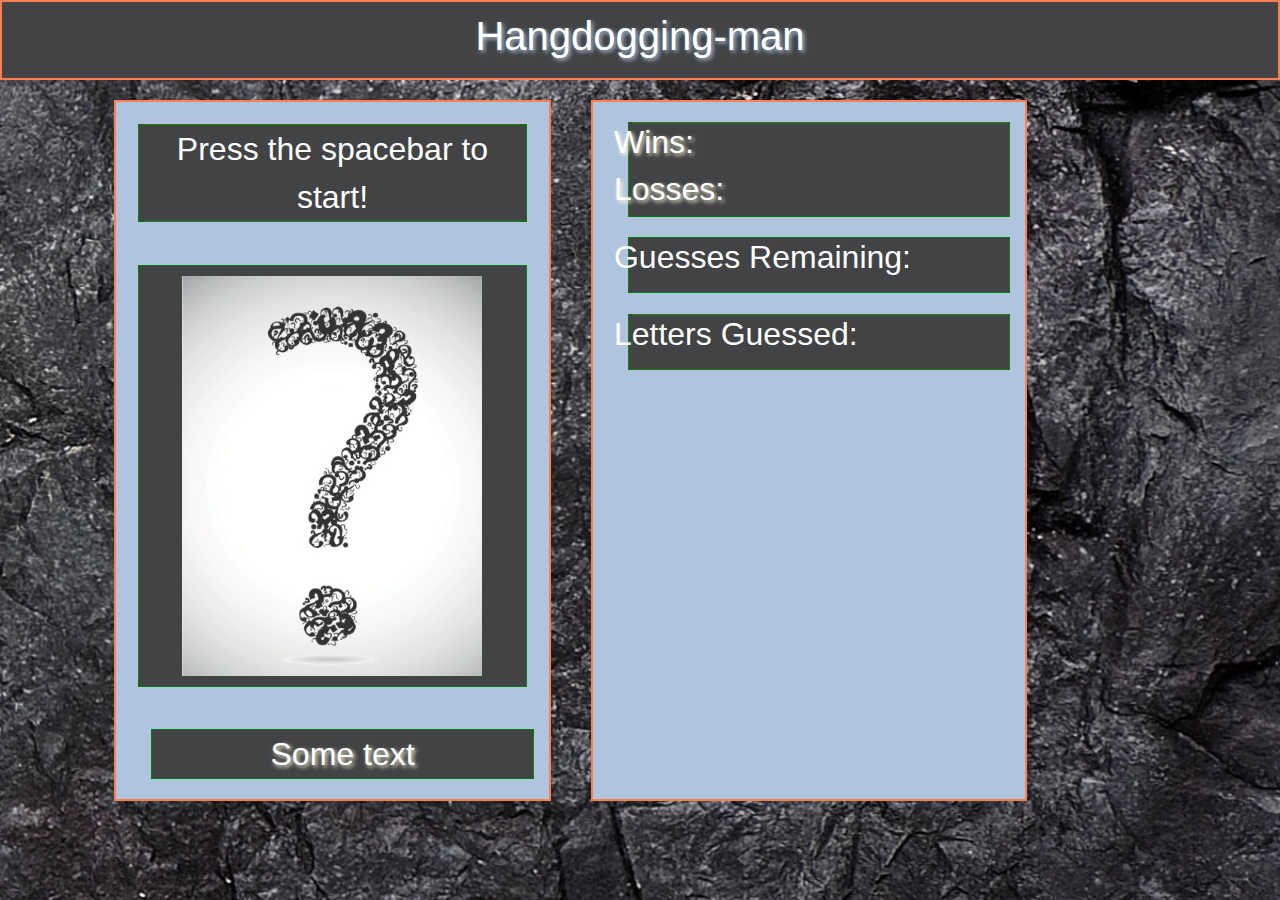
==== index.html @ c504e928 "Tried to impliment duplication checking and a restart function." ====
<!DOCTYPE html>
<html lang="en">

<head>
    <meta charset="UTF-8">
    <meta name="viewport" content="width=device-width, initial-scale=1.0">
    <meta http-equiv="X-UA-Compatible" content="ie=edge">
    <title>Word Guess</title>
    <link rel="stylesheet" href="https://stackpath.bootstrapcdn.com/bootstrap/4.4.1/css/bootstrap.min.css" integrity="sha384-Vkoo8x4CGsO3+Hhxv8T/Q5PaXtkKtu6ug5TOeNV6gBiFeWPGFN9MuhOf23Q9Ifjh" crossorigin="anonymous">
    <link rel="stylesheet" type="text/css" href="assets/css/style.css">
</head>

<body>
    <header>
        <!-- make a nice header -->
        <h1>Hangdogging-man</h1>
    </header>

    <!-- layout two columns -->
    <div class="row">
        <div class="col-md-1"></div>

        <div id="gameField" class="col-md-4">
            <!-- Column 1 contains the word to be guessed and any images -->
            <div id="picBox" class="row">
                <div id="pBHeader" class="feildStyle" class="row"></div>
                <div id="picBorder" class="feildStyle" class="row">
                    <img id="pic" class="image-responsive" src="assets/images/QuestionMark2.jpg">
                </div>
            </div>
            <div id="gameBlanks" class="feildStyle" class="row">Some text</div>

        </div>

        <!-- Column 2 contains score, guesses remaining, and unused letters already guessed -->

        <div id="feedBackField" class="col-md-4">
            <div class="feildStyle" id="score">
                <div class="row">
                    <h2>Wins: </h2>
                    <h2 id="wins"></h2>
                </div>
                <div class="row">
                    <h2>Losses: </h2>
                    <h2 id="losses"></h2>
                </div>
            </div>
            <div class="feildStyle" id="guesses">
                <div class="row">
                    <h2>Guesses Remaining:</h2>
                </div>
                <div class="row" id="guessesLeft">
                    <h2></h2>
                </div>

            </div>
            <div class="feildStyle" id="lettersGuessed">
                <div class="row">
                    <h2>Letters Guessed:</h2>
                </div>
                <div class="row" id="wrongLtrs">
                    <h2></h2>
                </div>

            </div>


        </div>


        <div class="col-md-1"></div>
    </div>



    <div id="test">

    </div>


</body>

<script src="/assets/javascript/game6.js"></script>

</html>
---- assets/css/style.css ----
header {
    background-color: rgb(65, 67, 68);
    color: white;
    font-family: Verdana, Geneva, Tahoma, sans-serif;
    margin: 0 auto;
    text-align: center;
    padding: 10px 10px;
    text-shadow: lightsteelblue 2px 2px 4px;
    border-color: coral;
    border-style: solid;
    border-width: 2px;
}

body {
    background-image: url("/assets/images/bgRock.jpg");
    background-repeat: no-repeat;
    background-size: 100%;
}

#gameField {
    background-color: lightsteelblue;
    border-style: solid;
    border-color: coral;
    border-width: 2px;
    margin: 20px 20px;
}

#feedBackField {
    background-color: lightsteelblue;
    border-style: solid;
    border-color: coral;
    border-width: 2px;
    margin: 20px 20px;
}

.feildStyle {
    width: 95%;
    border-style: solid;
    border-width: 1px;
    border-color: green;
    background-color: rgb(65, 67, 68);
    margin: 5%;
    font-family: Verdana, Geneva, Tahoma, sans-serif;
    font-size: 2em;
    color: white;
    text-align: center;
}

#pic {
    margin: 0 auto;
    padding: 10px;
}

#gameBlanks {
    text-shadow: cornsilk 2px 2px 4px;
}

#score {
    text-shadow: cornsilk 2px 2px 4px;
}
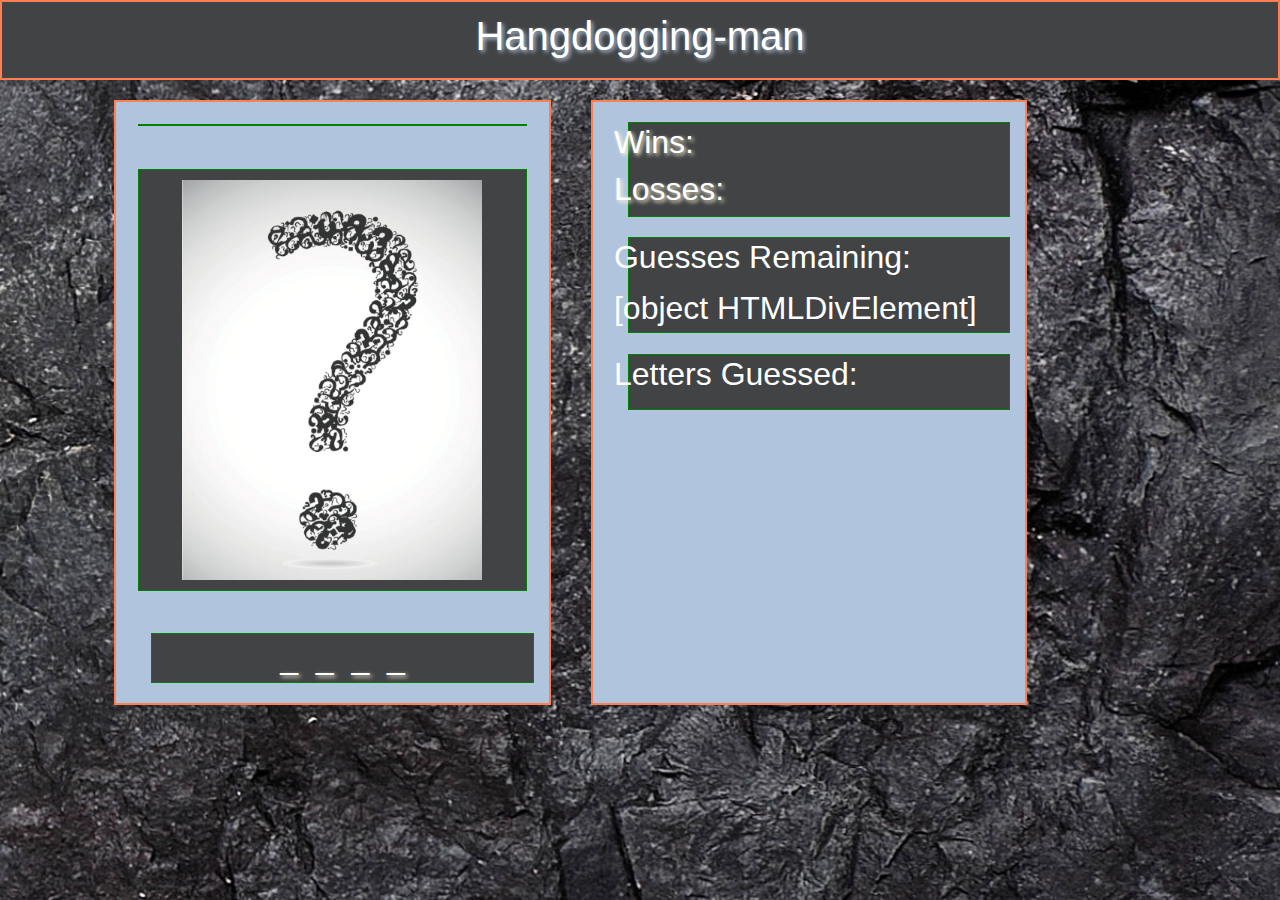
==== commit 669f37ac: "Another total rebuild.  Trying to work in a more" ====
--- a/index.html
+++ b/index.html
@@ -80,6 +80,6 @@
 
 </body>
 
-<script src="/assets/javascript/game6.js"></script>
+<script src="/assets/javascript/brandNew.js"></script>
 
 </html>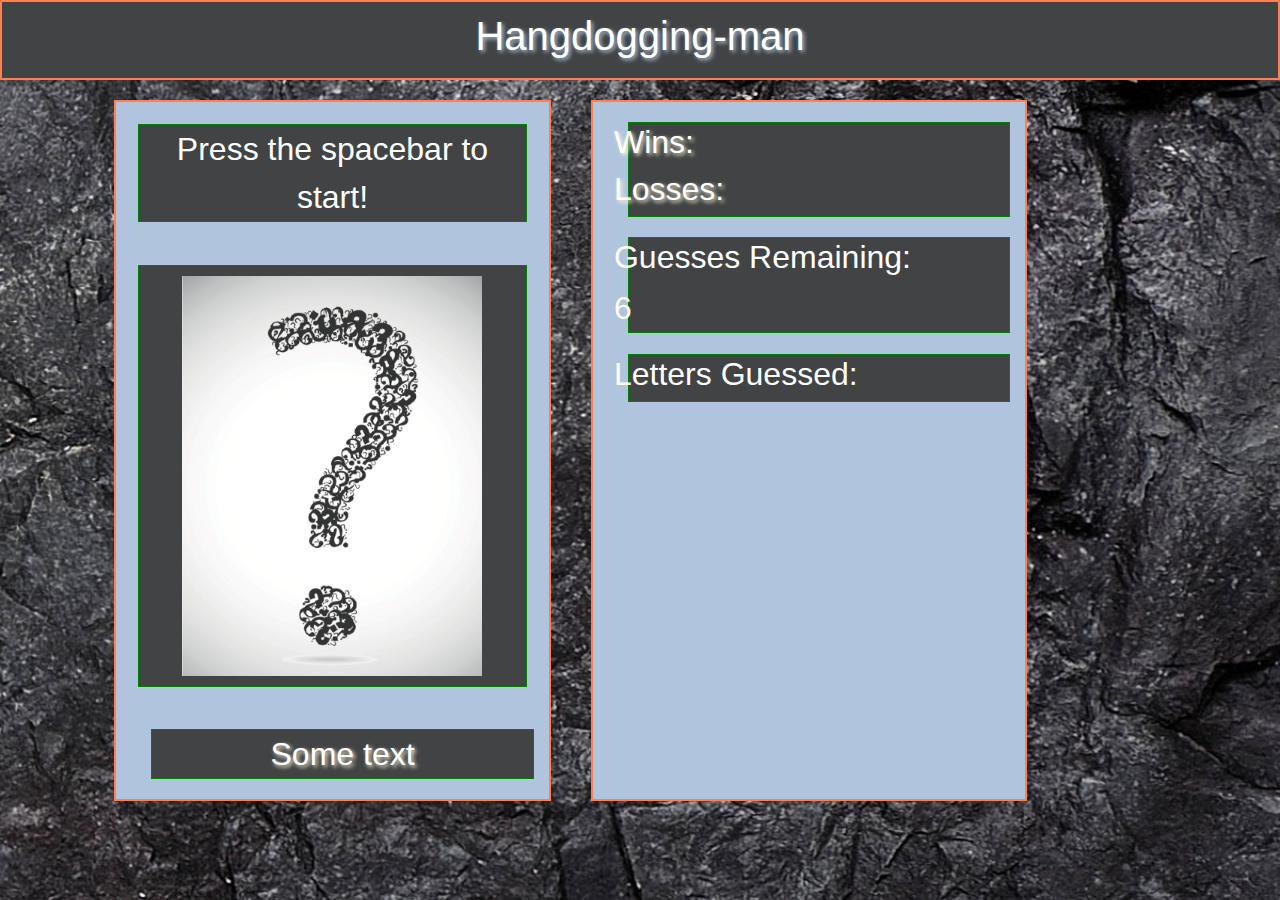
==== commit 9071b0ef: "Tried rebuildig from scratch in a more modularized structure.  Closer again. but still not quite the" ====
--- a/index.html
+++ b/index.html
@@ -80,6 +80,6 @@
 
 </body>
 
-<script src="/assets/javascript/brandNew.js"></script>
+<script src="/assets/javascript/forRealz.js"></script>
 
 </html>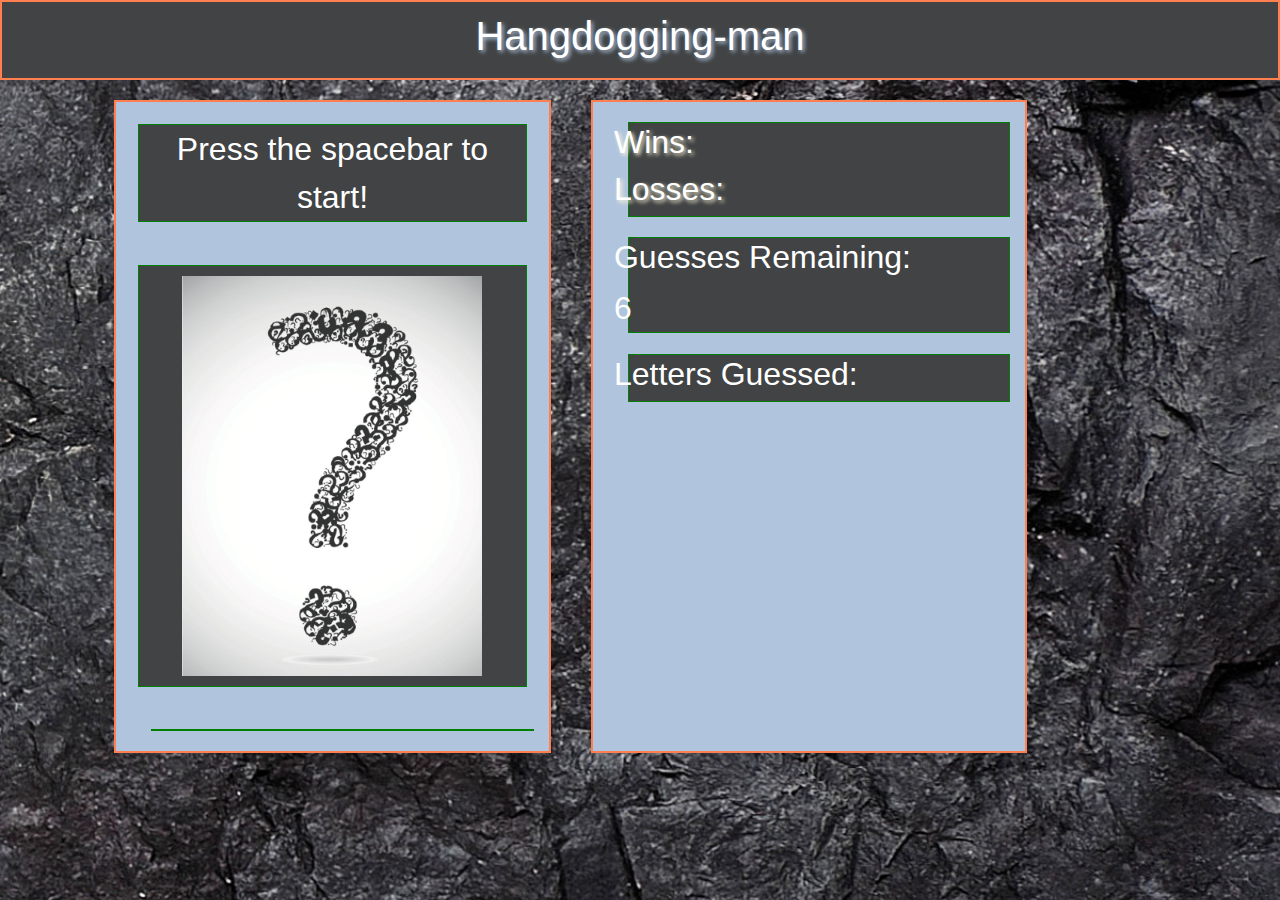
==== commit bbd77b40: "All functions working as desired! Woohoo! Time to decorate...." ====
--- a/index.html
+++ b/index.html
@@ -52,7 +52,6 @@
                 <div class="row" id="guessesLeft">
                     <h2></h2>
                 </div>
-
             </div>
             <div class="feildStyle" id="lettersGuessed">
                 <div class="row">
@@ -61,7 +60,13 @@
                 <div class="row" id="wrongLtrs">
                     <h2></h2>
                 </div>
+            </div>
+            <div>
+                <div class="fieldStyle">
+                    <p id="climberBio"></p>
+                </div>
 
+                </div>
             </div>
 
 
@@ -80,6 +85,6 @@
 
 </body>
 
-<script src="/assets/javascript/forRealz.js"></script>
+<script src="/assets/javascript/forRealz1.js"></script>
 
 </html>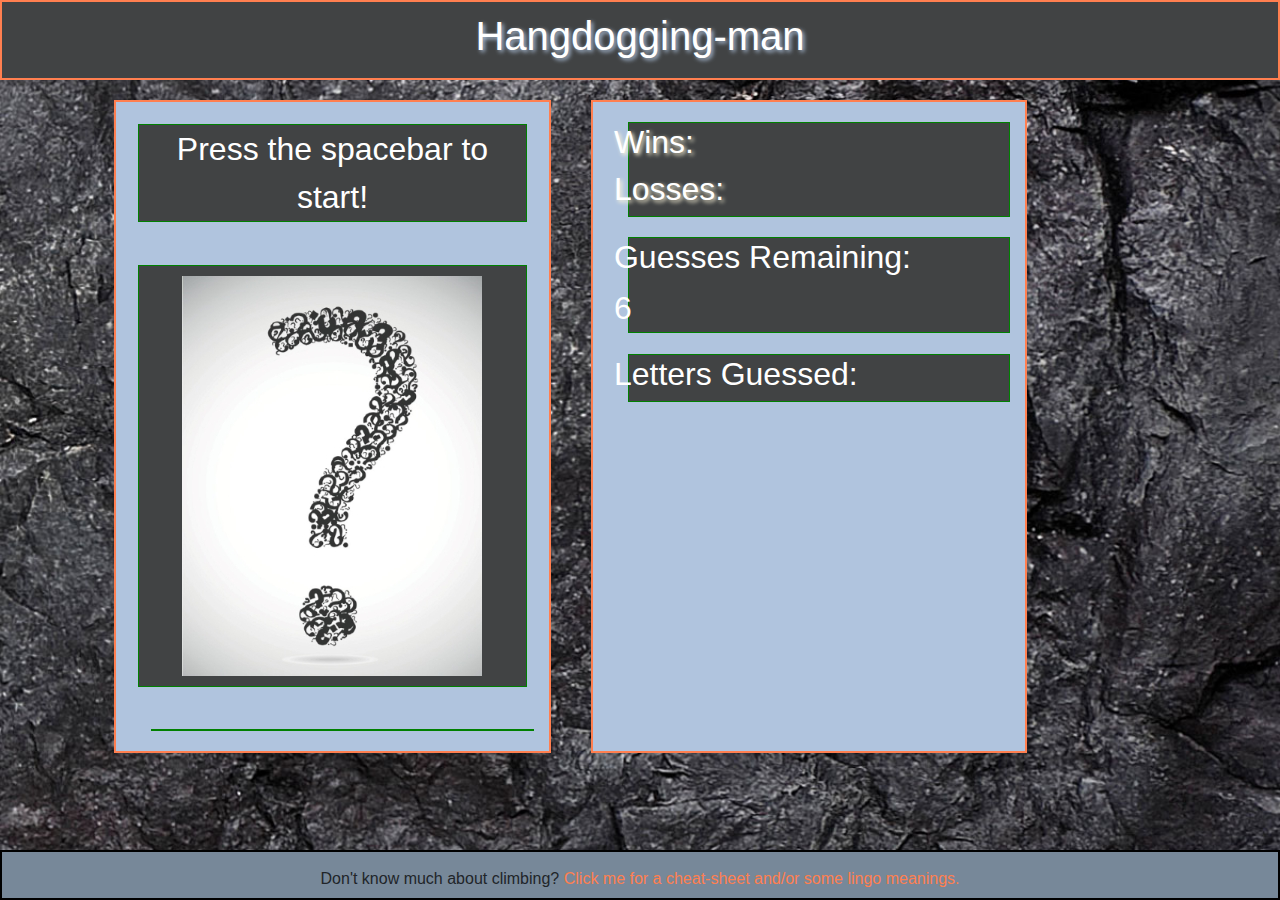
==== commit e39f0bf7: "Added a cheat sheet for people who are interested in the app but not climbing." ====
--- a/index.html
+++ b/index.html
@@ -82,7 +82,7 @@
 
     </div>
 
-
+    <footer class="footer">Don't know much about climbing?  <a id="spoilersPage" target="_blank" href="cheatSheet.HTML">Click me for a cheat-sheet and/or some lingo meanings.</a></footer>
 </body>
 
 <script src="/assets/javascript/forRealz1.js"></script>
--- a/assets/css/style.css
+++ b/assets/css/style.css
@@ -57,4 +57,21 @@
 
 #score {
     text-shadow: cornsilk 2px 2px 4px;
+}
+
+.footer {
+    position: fixed;
+    bottom: 0px;
+    height: 50px;
+    width: 100%;
+    border-style: solid;
+    border-width: 2px;
+    border-color: black;
+    background-color: lightslategray;
+    text-align: center;
+    padding-top: 15px;
+}
+
+#spoilersPage {
+    color: coral;
 }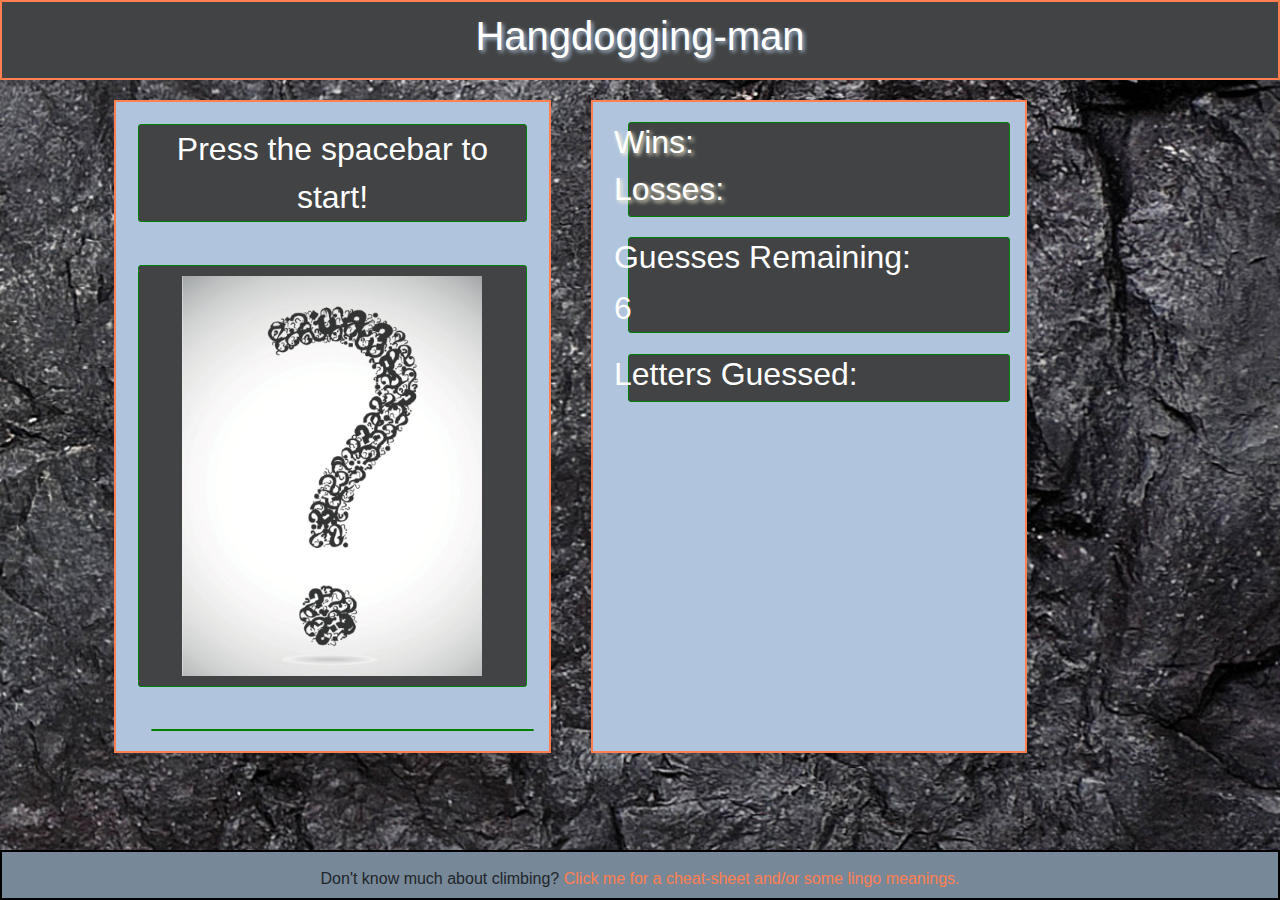
==== commit c64db4a3: "tried to fix a path to the js file." ====
--- a/index.html
+++ b/index.html
@@ -85,6 +85,6 @@
     <footer class="footer">Don't know much about climbing?  <a id="spoilersPage" target="_blank" href="cheatSheet.HTML">Click me for a cheat-sheet and/or some lingo meanings.</a></footer>
 </body>
 
-<script src="/assets/javascript/forRealz1.js"></script>
+<script src="./assets/javascript/forRealz1.js"></script>
 
 </html>--- a/assets/css/style.css
+++ b/assets/css/style.css
@@ -12,7 +12,7 @@
 }
 
 body {
-    background-image: url("/assets/images/bgRock.jpg");
+    background-image: url("../images/bgRock.jpg");
     background-repeat: no-repeat;
     background-size: 100%;
 }
@@ -23,6 +23,7 @@
     border-color: coral;
     border-width: 2px;
     margin: 20px 20px;
+    text-align: center;
 }
 
 #feedBackField {
@@ -31,19 +32,21 @@
     border-color: coral;
     border-width: 2px;
     margin: 20px 20px;
+    text-align: center;
 }
 
 .feildStyle {
+    text-align: center;
     width: 95%;
     border-style: solid;
     border-width: 1px;
     border-color: green;
+    border-radius: 3px;
     background-color: rgb(65, 67, 68);
     margin: 5%;
     font-family: Verdana, Geneva, Tahoma, sans-serif;
     font-size: 2em;
     color: white;
-    text-align: center;
 }
 
 #pic {
@@ -74,4 +77,14 @@
 
 #spoilersPage {
     color: coral;
+}
+
+.cardHeader {
+    text-align: center;
+}
+
+.accordion{
+    width: 80%;
+    margin-left: auto;
+    margin-right: auto;
 }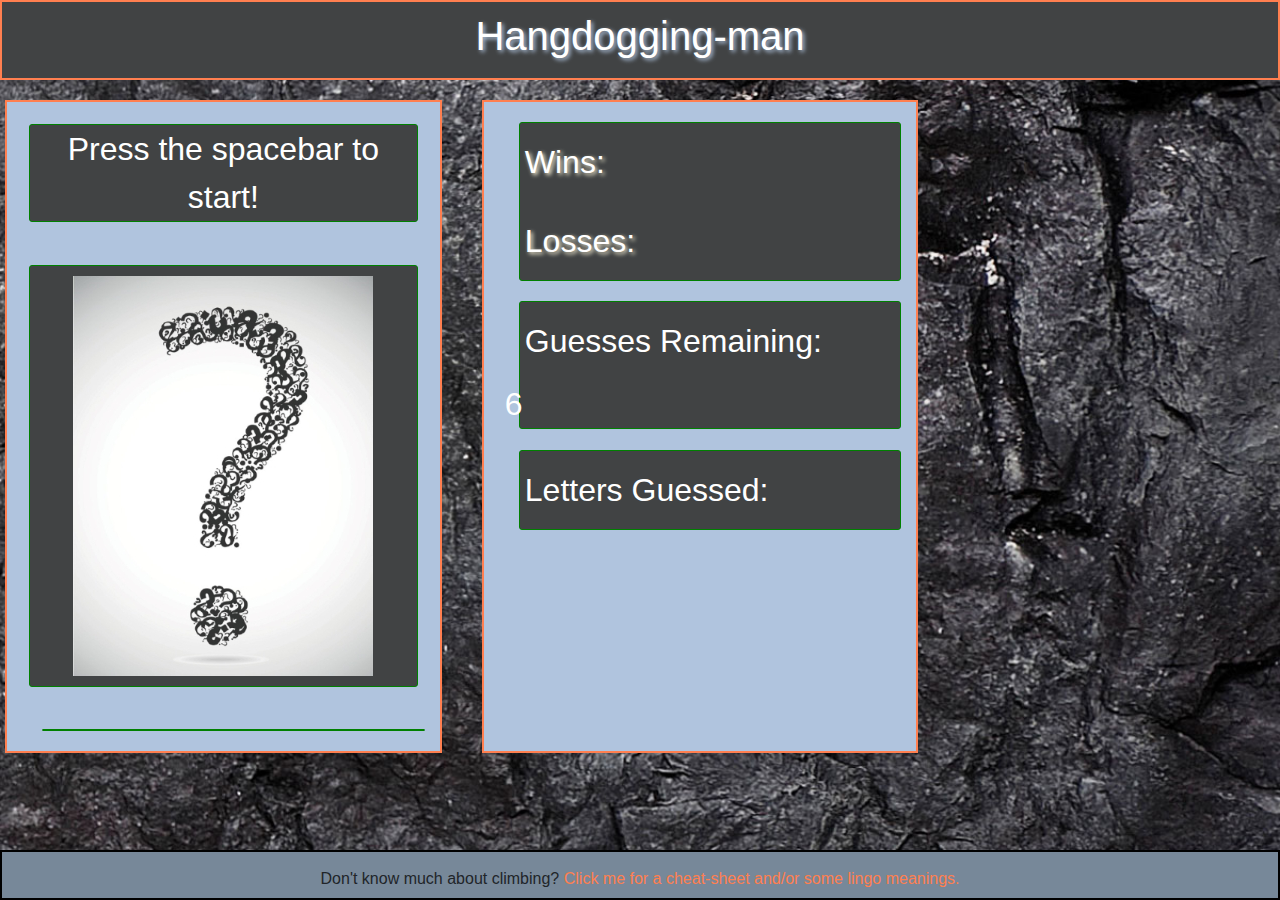
==== commit 5352845f: "fixed styling bugs, edited readme.me" ====
--- a/index.html
+++ b/index.html
@@ -18,9 +18,9 @@
 
     <!-- layout two columns -->
     <div class="row">
-        <div class="col-md-1"></div>
+        <!-- <div class="col-md-12"></div> -->
 
-        <div id="gameField" class="col-md-4">
+        <div id="gameField" class="col-md-4 offset-1">
             <!-- Column 1 contains the word to be guessed and any images -->
             <div id="picBox" class="row">
                 <div id="pBHeader" class="feildStyle" class="row"></div>
@@ -34,36 +34,36 @@
 
         <!-- Column 2 contains score, guesses remaining, and unused letters already guessed -->
 
-        <div id="feedBackField" class="col-md-4">
+        <div id="feedBackField" class="col-md-4 offset-1">
             <div class="feildStyle" id="score">
                 <div class="row">
-                    <h2>Wins: </h2>
-                    <h2 id="wins"></h2>
+                    <h2 class="scoringStyle">Wins: </h2>
+                    <h2 class="scoringStyle" id="wins"></h2>
                 </div>
                 <div class="row">
-                    <h2>Losses: </h2>
-                    <h2 id="losses"></h2>
+                    <h2 class="scoringStyle">Losses: </h2>
+                    <h2 class="scoringStyle" id="losses"></h2>
                 </div>
             </div>
             <div class="feildStyle" id="guesses">
                 <div class="row">
-                    <h2>Guesses Remaining:</h2>
+                    <h2 class="scoringStyle">Guesses Remaining:</h2>
                 </div>
                 <div class="row" id="guessesLeft">
-                    <h2></h2>
+                    <h2 class="scoringStyle"></h2>
                 </div>
             </div>
             <div class="feildStyle" id="lettersGuessed">
                 <div class="row">
-                    <h2>Letters Guessed:</h2>
+                    <h2 class="scoringStyle">Letters Guessed:</h2>
                 </div>
                 <div class="row" id="wrongLtrs">
-                    <h2></h2>
+                    <h2 class="scoringStyle"></h2>
                 </div>
             </div>
             <div>
                 <div class="fieldStyle">
-                    <p id="climberBio"></p>
+                    <p class="scoringStyle" id="climberBio"></p>
                 </div>
 
                 </div>
@@ -85,6 +85,6 @@
     <footer class="footer">Don't know much about climbing?  <a id="spoilersPage" target="_blank" href="cheatSheet.HTML">Click me for a cheat-sheet and/or some lingo meanings.</a></footer>
 </body>
 
-<script src="./assets/javascript/forRealz1.js"></script>
+<script src="./assets/javascript/gameLogic.js"></script>
 
 </html>--- a/assets/css/style.css
+++ b/assets/css/style.css
@@ -49,9 +49,18 @@
     color: white;
 }
 
+.scoringStyle {
+    margin: 20px;
+} 
+
+h2 {
+    text-align: center;
+}
+
 #pic {
     margin: 0 auto;
     padding: 10px;
+    background-repeat: repeat;
 }
 
 #gameBlanks {
